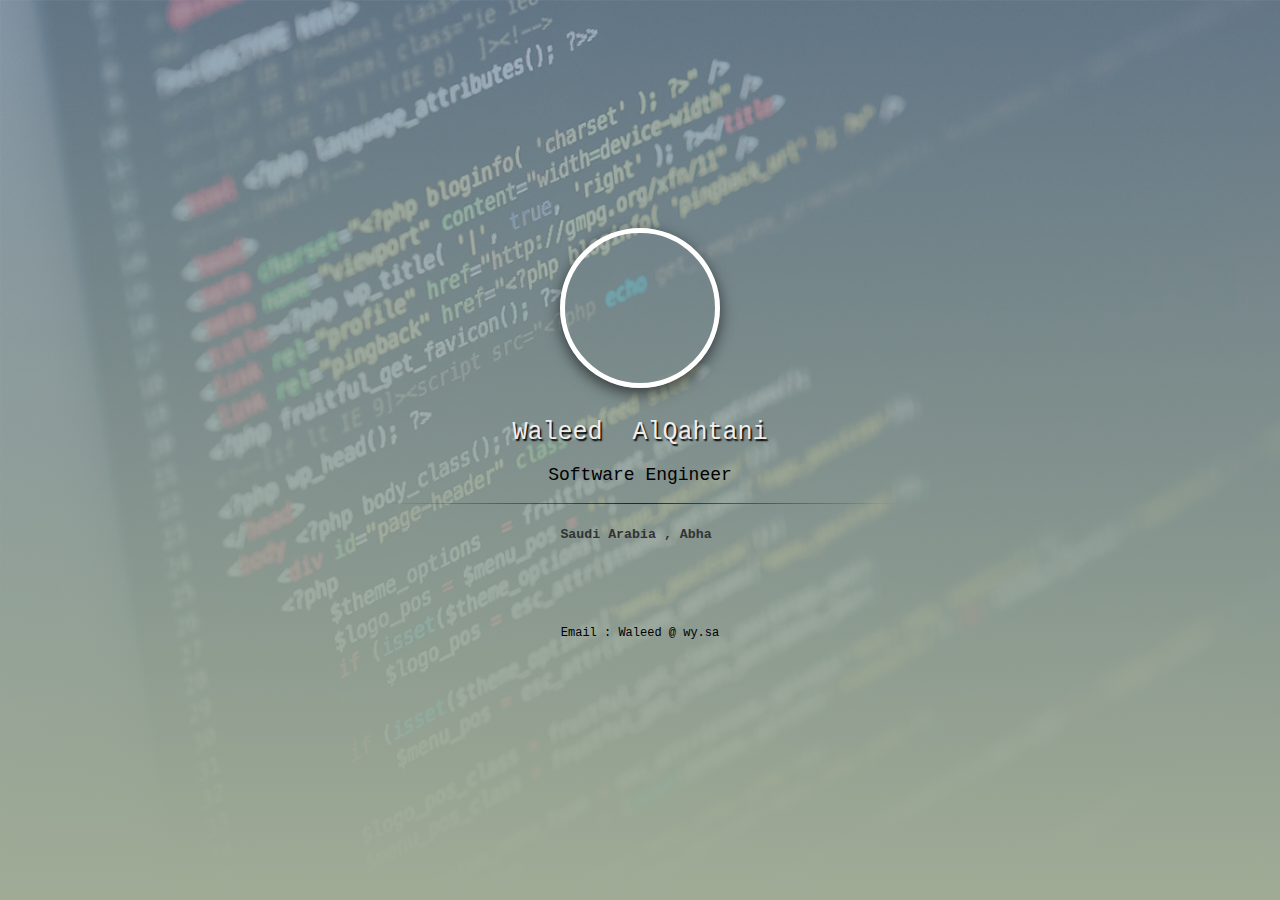
==== index.html @ 02acc337 "Add files via upload" ====
<!DOCTYPE html>
<html lang="en">
  <head>
    <meta charset="UTF-8" />
    <meta name="viewport" content="width=device-width, initial-scale=1.0" />
    <link
      rel="stylesheet"
      href="https://cdnjs.cloudflare.com/ajax/libs/font-awesome/4.6.3/css/font-awesome.css"
      integrity="sha512-Mo79lrQ4UecW8OCcRUZzf0ntfMNgpOFR46Acj2ZtWO8vKhBvD79VCp3VOKSzk6TovLg5evL3Xi3u475Q/jMu4g=="
      crossorigin="anonymous"
      referrerpolicy="no-referrer"
    />
    <link rel="icon" type="image/x-icon" href="dev_24012.ico" />

    <title>WaleedQ</title>
  </head>
  <style>
    /*
          background: linear-gradient(
        134deg,
        #7C96AB 1%,
        #BFCCB5 100%
      );
    */
    body,
    html {
      height: 100%;
      margin: 0;
      padding: 0;
      font-family: "Courier New", monospace;
      background-image: linear-gradient(360deg, #9fab95 1%, #7c96abb5 100%),
        url("background.jpg");
      background-repeat: no-repeat;
      background-size: cover;
    }

    h1 {
      font-size: 25px;
      margin: 10px 0 0 0;
      font-weight: lighter;
      color: #eee;
      text-shadow: 1.5px 1.5px 1.5px #000;
    }

    p {
      font-size: 12px;
      font-weight: light;
      color: #000000;
    }

    i {
      color: #1f1e1e;
    }
    span a {
      font-size: 18px;
      color: #cccccc;
      text-decoration: none;
      margin: 0 10px;
      transition: all 0.4s ease-in-out;
      &:hover {
        color: #ffffff;
      }
    }

    @keyframes float {
      0% {
        box-shadow: 0 5px 15px 0px rgba(0, 0, 0, 0.6);
        transform: translatey(0px);
      }
      50% {
        box-shadow: 0 25px 15px 0px rgba(0, 0, 0, 0.2);
        transform: translatey(-20px);
      }
      100% {
        box-shadow: 0 5px 15px 0px rgba(0, 0, 0, 0.6);
        transform: translatey(0px);
      }
    }

    .container {
      width: 100%;
      height: 100%;
      display: flex;
      flex-direction: column;
      justify-content: center;
      align-items: center;
    }

    .avatar {
      width: 160px;
      height: 160px;
      box-sizing: border-box;
      border: 5px white solid;
      border-radius: 50%;
      overflow: hidden;
      box-shadow: 0 5px 15px 0px rgba(0, 0, 0, 0.6);
      transform: translatey(0px);
      animation: float 5s ease-in-out infinite;
      align-items: center;

      img {
        width: 100%;
        height: auto;
      }
    }

    .content {
      width: 100%;
      max-width: 600px;
      padding: 20px 40px;
      box-sizing: border-box;
      text-align: center;
    }
    h5 {
      color: #333333;
    }
    hr {
      border: 0;
      height: 1px;
      background-image: linear-gradient(
        to right,
        rgba(0, 0, 0, 0),
        rgba(0, 0, 0, 0.75),
        rgba(0, 0, 0, 0)
      );
    }
  </style>

  <body>
    <div class="container">
      <div class="avatar">
        <a href="#">
          <img src="ezgif-2-3b55b4e89b.gif" style="width: 103%" />
        </a>
      </div>
      <div class="content">
        <h1>Waleed&nbsp;&nbsp;AlQahtani</h1>
        <p style="font-size: large">Software Engineer</p>
        <hr />
        <h5>
          Saudi Arabia , Abha&nbsp;
          <i class="fa fa-map-marker" aria-hidden="true"> </i>
        </h5>

        <br />

        <p>
          <span
            ><a href="https://www.snapchat.com/add/wy.qt" target="_blank"
              ><i class="fa fa-snapchat fa-2x"></i></a
          ></span>
          <span
            ><a href="https://wa.me/+966532024446" target="_blank"
              ><i class="fa fa-whatsapp fa-2x"></i></a
          ></span>
          <!--        <span
            ><a href="https://bitbucket.org/" target="_blank"
              ><i class="fa fa-envelope fa-2x"></i></a
          ></span>  -->
        </p>
        <p>Email : Waleed @ wy.sa</p>
      </div>
    </div>
  </body>
</html>
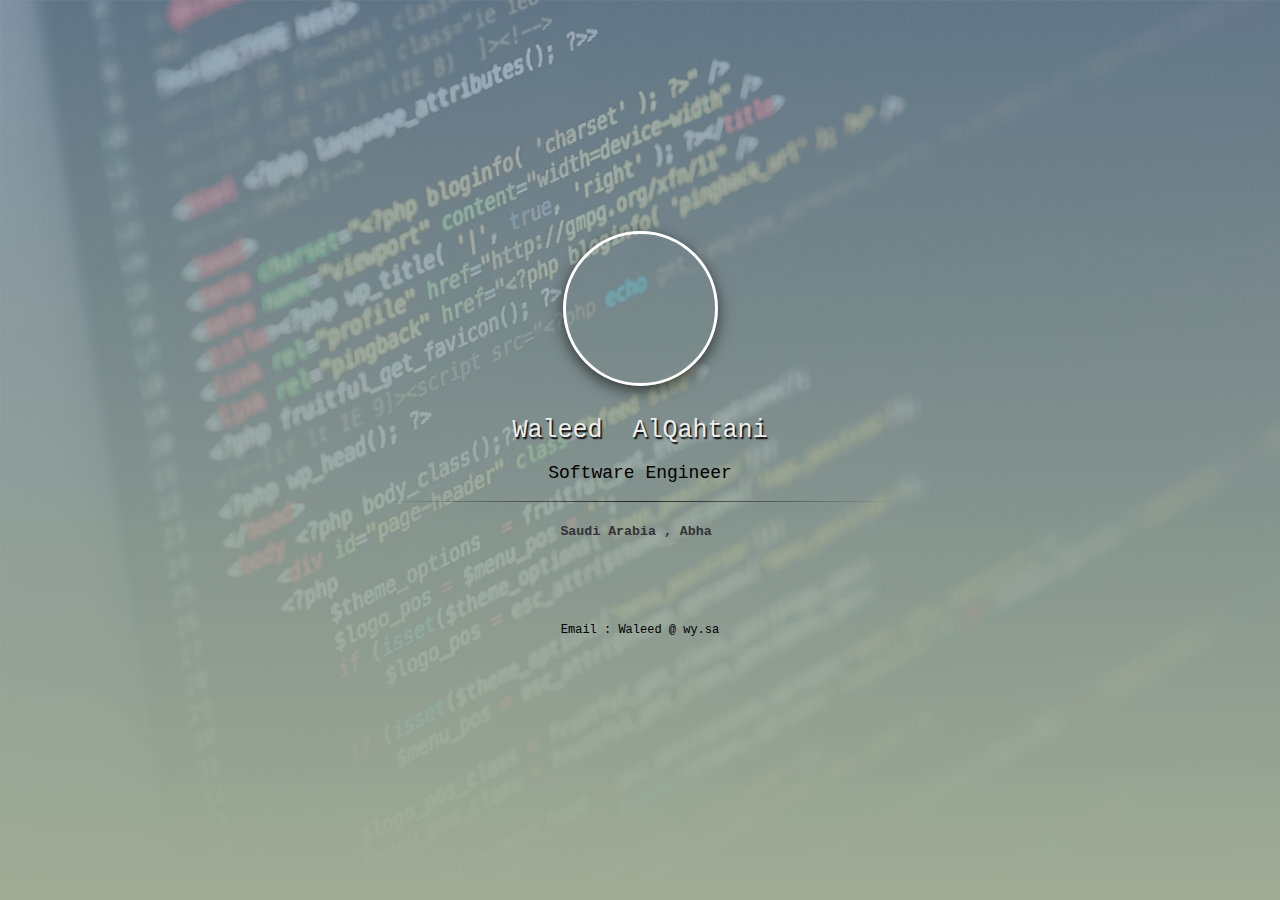
==== commit 2f916565: "index.html" ====
--- a/index.html
+++ b/index.html
@@ -87,10 +87,10 @@
     }
 
     .avatar {
-      width: 160px;
-      height: 160px;
+      width: 155px;
+      height: 155px;
       box-sizing: border-box;
-      border: 5px white solid;
+      border: 3px white solid;
       border-radius: 50%;
       overflow: hidden;
       box-shadow: 0 5px 15px 0px rgba(0, 0, 0, 0.6);
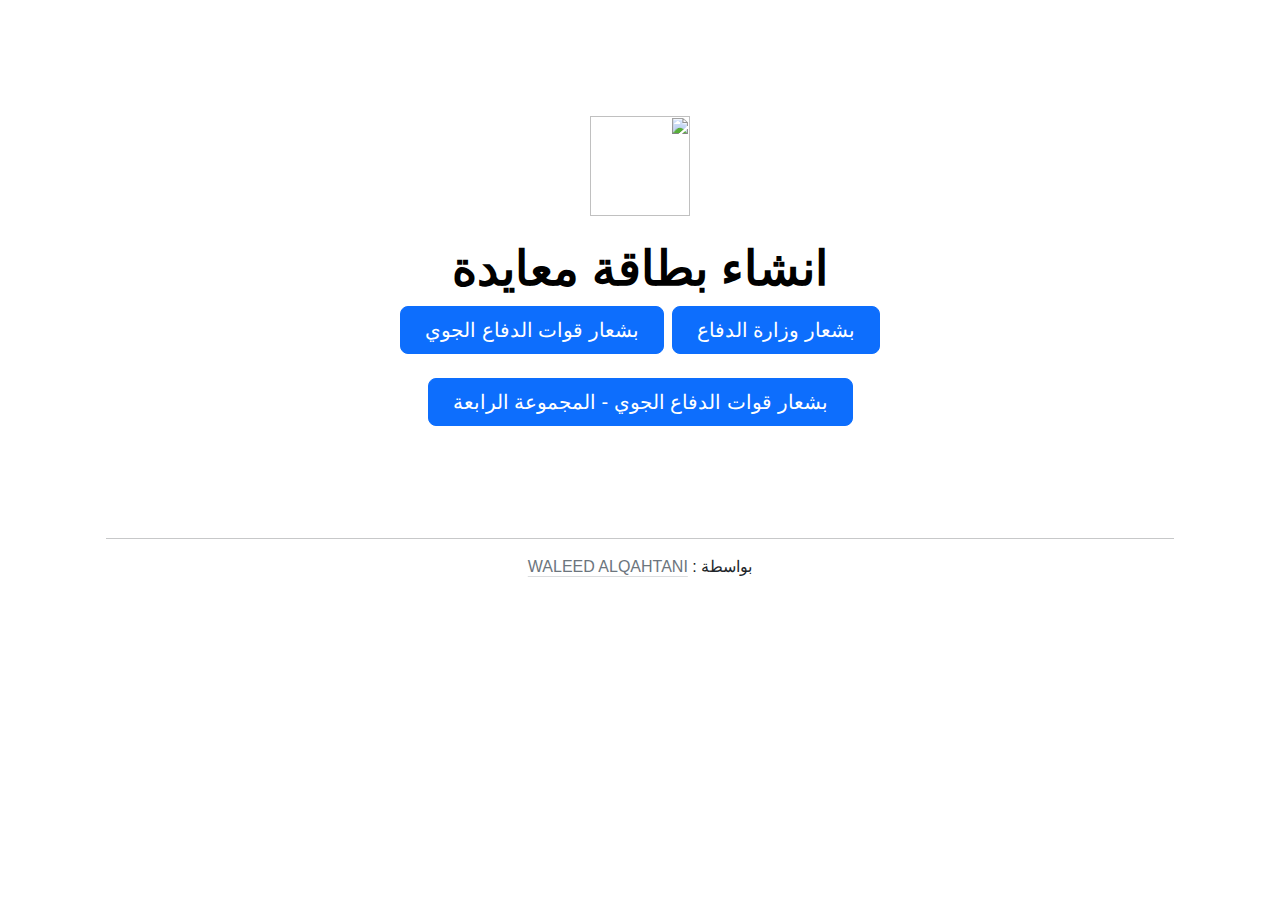
==== commit 609d1b33: "Update index.html" ====
--- a/index.html
+++ b/index.html
@@ -1,165 +1,66 @@
 <!DOCTYPE html>
-<html lang="en">
+<html lang="ar" dir="rtl">
   <head>
     <meta charset="UTF-8" />
     <meta name="viewport" content="width=device-width, initial-scale=1.0" />
+    <title>صفحة الزرين</title>
     <link
+      href="https://cdn.jsdelivr.net/npm/bootstrap@5.3.0-alpha1/dist/css/bootstrap.min.css"
       rel="stylesheet"
-      href="https://cdnjs.cloudflare.com/ajax/libs/font-awesome/4.6.3/css/font-awesome.css"
-      integrity="sha512-Mo79lrQ4UecW8OCcRUZzf0ntfMNgpOFR46Acj2ZtWO8vKhBvD79VCp3VOKSzk6TovLg5evL3Xi3u475Q/jMu4g=="
-      crossorigin="anonymous"
-      referrerpolicy="no-referrer"
     />
-    <link rel="icon" type="image/x-icon" href="dev_24012.ico" />
-
-    <title>WaleedQ</title>
+    <style>
+      body {
+        font-family: Arial, sans-serif;
+        padding: 20px;
+      }
+    </style>
   </head>
-  <style>
-    /*
-          background: linear-gradient(
-        134deg,
-        #7C96AB 1%,
-        #BFCCB5 100%
-      );
-    */
-    body,
-    html {
-      height: 100%;
-      margin: 0;
-      padding: 0;
-      font-family: "Courier New", monospace;
-      background-image: linear-gradient(360deg, #9fab95 1%, #7c96abb5 100%),
-        url("background.jpg");
-      background-repeat: no-repeat;
-      background-size: cover;
-    }
-
-    h1 {
-      font-size: 25px;
-      margin: 10px 0 0 0;
-      font-weight: lighter;
-      color: #eee;
-      text-shadow: 1.5px 1.5px 1.5px #000;
-    }
-
-    p {
-      font-size: 12px;
-      font-weight: light;
-      color: #000000;
-    }
-
-    i {
-      color: #1f1e1e;
-    }
-    span a {
-      font-size: 18px;
-      color: #cccccc;
-      text-decoration: none;
-      margin: 0 10px;
-      transition: all 0.4s ease-in-out;
-      &:hover {
-        color: #ffffff;
-      }
-    }
-
-    @keyframes float {
-      0% {
-        box-shadow: 0 5px 15px 0px rgba(0, 0, 0, 0.6);
-        transform: translatey(0px);
-      }
-      50% {
-        box-shadow: 0 25px 15px 0px rgba(0, 0, 0, 0.2);
-        transform: translatey(-20px);
-      }
-      100% {
-        box-shadow: 0 5px 15px 0px rgba(0, 0, 0, 0.6);
-        transform: translatey(0px);
-      }
-    }
-
-    .container {
-      width: 100%;
-      height: 100%;
-      display: flex;
-      flex-direction: column;
-      justify-content: center;
-      align-items: center;
-    }
-
-    .avatar {
-      width: 155px;
-      height: 155px;
-      box-sizing: border-box;
-      border: 3px white solid;
-      border-radius: 50%;
-      overflow: hidden;
-      box-shadow: 0 5px 15px 0px rgba(0, 0, 0, 0.6);
-      transform: translatey(0px);
-      animation: float 5s ease-in-out infinite;
-      align-items: center;
-
-      img {
-        width: 100%;
-        height: auto;
-      }
-    }
-
-    .content {
-      width: 100%;
-      max-width: 600px;
-      padding: 20px 40px;
-      box-sizing: border-box;
-      text-align: center;
-    }
-    h5 {
-      color: #333333;
-    }
-    hr {
-      border: 0;
-      height: 1px;
-      background-image: linear-gradient(
-        to right,
-        rgba(0, 0, 0, 0),
-        rgba(0, 0, 0, 0.75),
-        rgba(0, 0, 0, 0)
-      );
-    }
-  </style>
-
   <body>
     <div class="container">
-      <div class="avatar">
-        <a href="#">
-          <img src="ezgif-2-3b55b4e89b.gif" style="width: 103%" />
-        </a>
-      </div>
-      <div class="content">
-        <h1>Waleed&nbsp;&nbsp;AlQahtani</h1>
-        <p style="font-size: large">Software Engineer</p>
+      <div class="px-4 py-5 my-5 text-center">
+        <img
+          class="d-block mx-auto mb-4"
+          src="MOD1.jpg"
+          alt=""
+          width="100"
+          height="100"
+        />
+        <h1 class="display-5 fw-bold text-body-emphasis">انشاء بطاقة معايدة</h1>
+        <div class="col-lg-6 mx-auto">
+          <div class="d-grid gap-2 d-sm-flex justify-content-sm-center">
+            <a href="MOD.html" class="btn btn-primary btn-lg px-4 gap-3">
+              بشعار وزارة الدفاع
+            </a>
+
+            <a href="RSADFAL.html" class="btn btn-primary btn-lg px-4 gap-3">
+              بشعار قوات الدفاع الجوي
+            </a>
+          </div>
+        </div>
+        <br />
+        <div class="col-lg-6 mx-auto">
+          <div class="d-grid gap-2 d-sm-flex justify-content-sm-center">
+            <a href="RSADF.html" class="btn btn-primary btn-lg px-4 gap-3">
+              بشعار قوات الدفاع الجوي - المجموعة الرابعة
+            </a>
+          </div>
+        </div>
+        <br />
+        <br />
+        <br />
+        <br />
         <hr />
-        <h5>
-          Saudi Arabia , Abha&nbsp;
-          <i class="fa fa-map-marker" aria-hidden="true"> </i>
-        </h5>
-
-        <br />
 
         <p>
-          <span
-            ><a href="https://www.snapchat.com/add/wy.qt" target="_blank"
-              ><i class="fa fa-snapchat fa-2x"></i></a
-          ></span>
-          <span
-            ><a href="https://wa.me/+966532024446" target="_blank"
-              ><i class="fa fa-whatsapp fa-2x"></i></a
-          ></span>
-          <!--        <span
-            ><a href="https://bitbucket.org/" target="_blank"
-              ><i class="fa fa-envelope fa-2x"></i></a
-          ></span>  -->
+          بواسطة :
+          <a
+            href="https://wy.sa"
+            class="link-secondary link-offset-2 link-underline-opacity-25 link-underline-opacity-100-hover"
+            >WALEED ALQAHTANI</a
+          >
         </p>
-        <p>Email : Waleed @ wy.sa</p>
       </div>
     </div>
+    <script src="https://cdn.jsdelivr.net/npm/bootstrap@5.3.0-alpha1/dist/js/bootstrap.bundle.min.js"></script>
   </body>
 </html>
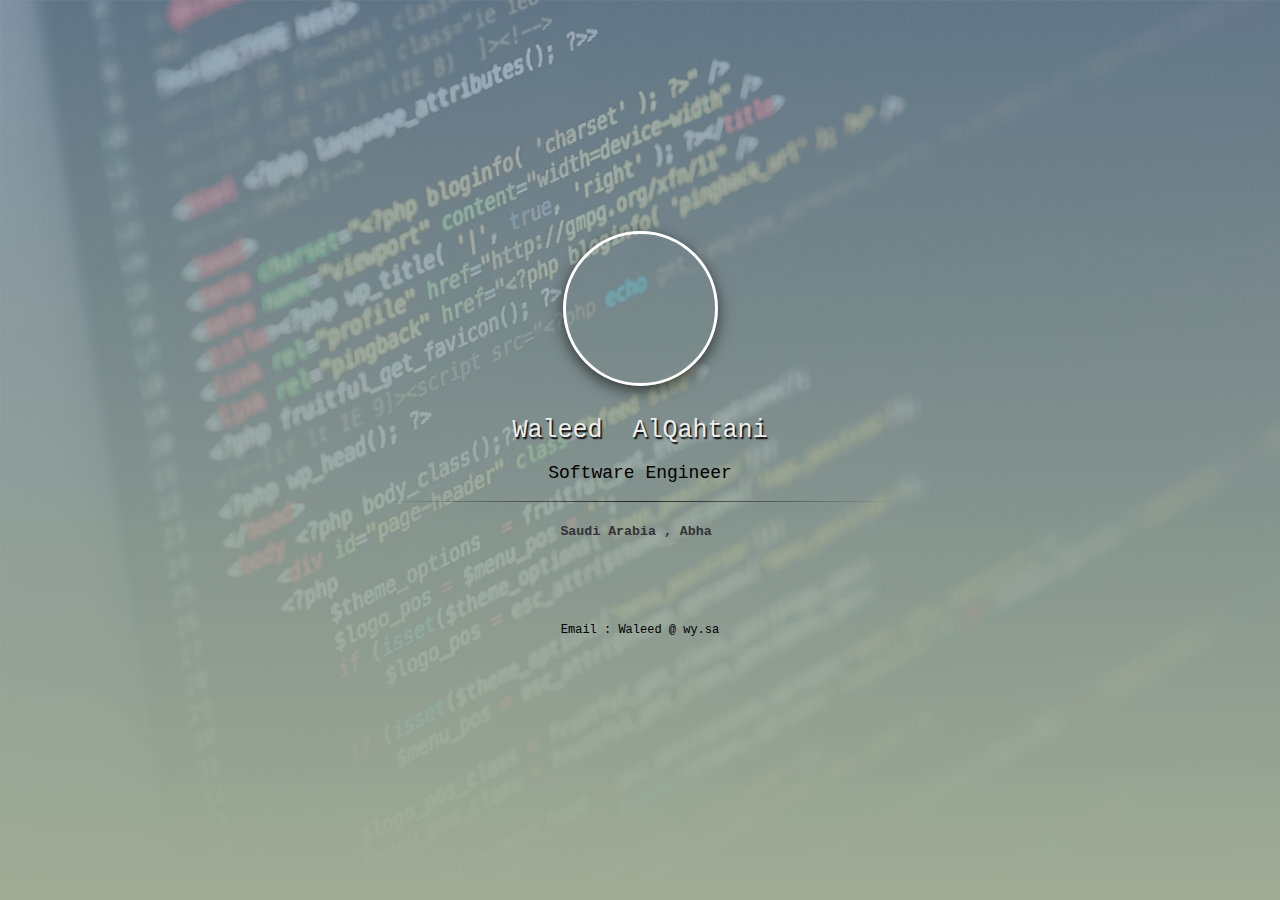
==== commit 683e510e: "Update index.html" ====
--- a/index.html
+++ b/index.html
@@ -1,66 +1,178 @@
+
 <!DOCTYPE html>
-<html lang="ar" dir="rtl">
+<html lang="en">
   <head>
     <meta charset="UTF-8" />
     <meta name="viewport" content="width=device-width, initial-scale=1.0" />
-    <title>صفحة الزرين</title>
     <link
-      href="https://cdn.jsdelivr.net/npm/bootstrap@5.3.0-alpha1/dist/css/bootstrap.min.css"
       rel="stylesheet"
+      href="https://cdnjs.cloudflare.com/ajax/libs/font-awesome/4.6.3/css/font-awesome.css"
+      integrity="sha512-Mo79lrQ4UecW8OCcRUZzf0ntfMNgpOFR46Acj2ZtWO8vKhBvD79VCp3VOKSzk6TovLg5evL3Xi3u475Q/jMu4g=="
+      crossorigin="anonymous"
+      referrerpolicy="no-referrer"
     />
-    <style>
-      body {
-        font-family: Arial, sans-serif;
-        padding: 20px;
+    <link rel="icon" type="image/x-icon" href="dev_24012.ico" />
+    <link rel="apple-touch-icon" sizes="180x180" href="dev_24012.ico">
+
+
+    <title>WaleedQ</title>
+        <!-- Google tag (gtag.js) -->
+<script async src="https://www.googletagmanager.com/gtag/js?id=G-M0ME8WLNKF"></script>
+<script>
+  window.dataLayer = window.dataLayer || [];
+  function gtag(){dataLayer.push(arguments);}
+  gtag('js', new Date());
+
+  gtag('config', 'G-M0ME8WLNKF');
+</script>
+  </head>
+  <style>
+    /*
+    .
+          background: linear-gradient(
+        134deg,
+        #7C96AB 1%,
+        #BFCCB5 100%
+      );
+    */
+    body,
+    html {
+      height: 100%;
+      margin: 0;
+      padding: 0;
+      font-family: "Courier New", monospace;
+      background-image: linear-gradient(360deg, #9fab95 1%, #7c96abb5 100%),
+        url("background.jpg");
+      background-repeat: no-repeat;
+      background-size: cover;
+    }
+
+    h1 {
+      font-size: 25px;
+      margin: 10px 0 0 0;
+      font-weight: lighter;
+      color: #eee;
+      text-shadow: 1.5px 1.5px 1.5px #000;
+    }
+
+    p {
+      font-size: 12px;
+      font-weight: light;
+      color: #000000;
+    }
+
+    i {
+      color: #1f1e1e;
+    }
+    span a {
+      font-size: 18px;
+      color: #cccccc;
+      text-decoration: none;
+      margin: 0 10px;
+      transition: all 0.4s ease-in-out;
+      &:hover {
+        color: #ffffff;
       }
-    </style>
-  </head>
+    }
+
+    @keyframes float {
+      0% {
+        box-shadow: 0 5px 15px 0px rgba(0, 0, 0, 0.6);
+        transform: translatey(0px);
+      }
+      50% {
+        box-shadow: 0 25px 15px 0px rgba(0, 0, 0, 0.2);
+        transform: translatey(-20px);
+      }
+      100% {
+        box-shadow: 0 5px 15px 0px rgba(0, 0, 0, 0.6);
+        transform: translatey(0px);
+      }
+    }
+
+    .container {
+      width: 100%;
+      height: 100%;
+      display: flex;
+      flex-direction: column;
+      justify-content: center;
+      align-items: center;
+    }
+
+    .avatar {
+      width: 155px;
+      height: 155px;
+      box-sizing: border-box;
+      border: 3px white solid;
+      border-radius: 50%;
+      overflow: hidden;
+      box-shadow: 0 5px 15px 0px rgba(0, 0, 0, 0.6);
+      transform: translatey(0px);
+      animation: float 5s ease-in-out infinite;
+      align-items: center;
+
+      img {
+        width: 100%;
+        height: auto;
+      }
+    }
+
+    .content {
+      width: 100%;
+      max-width: 600px;
+      padding: 20px 40px;
+      box-sizing: border-box;
+      text-align: center;
+    }
+    h5 {
+      color: #333333;
+    }
+    hr {
+      border: 0;
+      height: 1px;
+      background-image: linear-gradient(
+        to right,
+        rgba(0, 0, 0, 0),
+        rgba(0, 0, 0, 0.75),
+        rgba(0, 0, 0, 0)
+      );
+    }
+  </style>
+
   <body>
     <div class="container">
-      <div class="px-4 py-5 my-5 text-center">
-        <img
-          class="d-block mx-auto mb-4"
-          src="MOD1.jpg"
-          alt=""
-          width="100"
-          height="100"
-        />
-        <h1 class="display-5 fw-bold text-body-emphasis">انشاء بطاقة معايدة</h1>
-        <div class="col-lg-6 mx-auto">
-          <div class="d-grid gap-2 d-sm-flex justify-content-sm-center">
-            <a href="MOD.html" class="btn btn-primary btn-lg px-4 gap-3">
-              بشعار وزارة الدفاع
-            </a>
+      <div class="avatar">
+        <a href="#">
+          <img src="ezgif-2-3b55b4e89b.gif" style="width: 103%" />
+        </a>
+      </div>
+      <div class="content">
+        <h1>Waleed&nbsp;&nbsp;AlQahtani</h1>
+        <p style="font-size: large">Software Engineer</p>
+        <hr />
+        <h5>
+          Saudi Arabia , Abha&nbsp;
+          <i class="fa fa-map-marker" aria-hidden="true"> </i>
+        </h5>
 
-            <a href="RSADFAL.html" class="btn btn-primary btn-lg px-4 gap-3">
-              بشعار قوات الدفاع الجوي
-            </a>
-          </div>
-        </div>
         <br />
-        <div class="col-lg-6 mx-auto">
-          <div class="d-grid gap-2 d-sm-flex justify-content-sm-center">
-            <a href="RSADF.html" class="btn btn-primary btn-lg px-4 gap-3">
-              بشعار قوات الدفاع الجوي - المجموعة الرابعة
-            </a>
-          </div>
-        </div>
-        <br />
-        <br />
-        <br />
-        <br />
-        <hr />
 
         <p>
-          بواسطة :
-          <a
-            href="https://wy.sa"
-            class="link-secondary link-offset-2 link-underline-opacity-25 link-underline-opacity-100-hover"
-            >WALEED ALQAHTANI</a
-          >
+          <span
+            ><a href="https://www.snapchat.com/add/wy.qt" target="_blank"
+              ><i class="fa fa-snapchat fa-2x"></i></a
+          ></span>
+          <span
+            ><a href="https://wa.me/+966532024446" target="_blank"
+              ><i class="fa fa-whatsapp fa-2x"></i></a
+          ></span>
+          <!--        <span
+            ><a href="https://bitbucket.org/" target="_blank"
+              ><i class="fa fa-envelope fa-2x"></i></a
+          ></span>  -->
         </p>
+        <p>Email : Waleed @ wy.sa</p>
       </div>
     </div>
-    <script src="https://cdn.jsdelivr.net/npm/bootstrap@5.3.0-alpha1/dist/js/bootstrap.bundle.min.js"></script>
   </body>
 </html>
